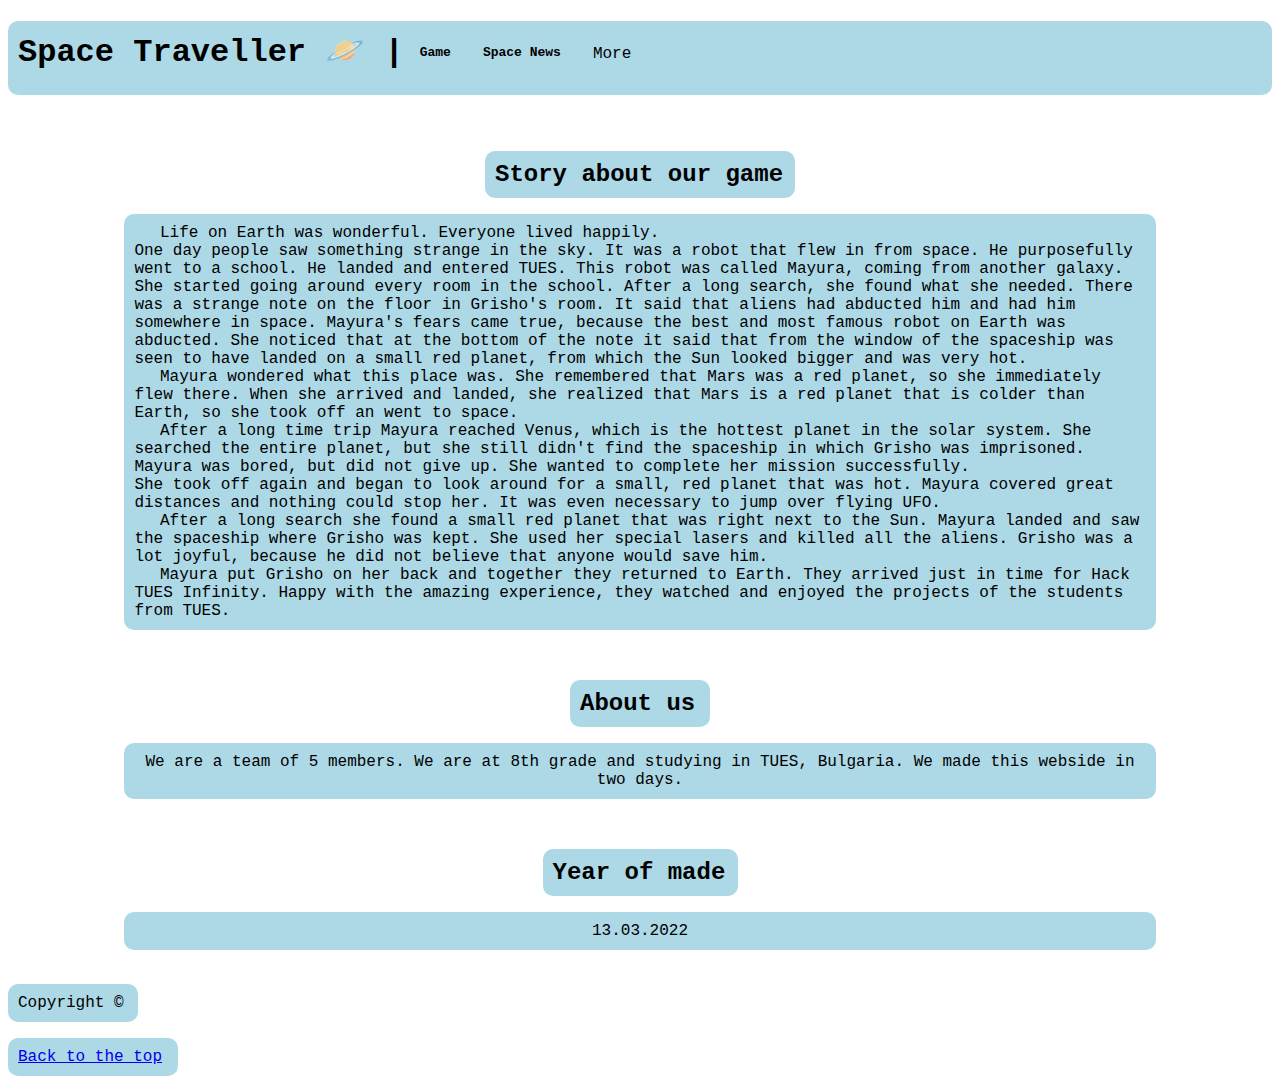
==== Html/index.html @ ed228771 "redaction to the story" ====
<!DOCTYPE html>
<html>
  <head>
    <meta charset="UTF-8" />
    <meta http-equiv="X-UA-Compatible" content="IE=edge" />
    <meta name="viewport" content="width=device-width, initial-scale=1.0" />
    <title>Space Traveller</title>
    <style>
      body {
        background-image: url("../images/background2.jpg");
        background-repeat: no-repeat;
        background-attachment: fixed;
        background-position: center;
        background-size: cover;
      }

      .condent {
        margin-left: 200px;
        padding-left: 20px;
      }

      .navbar {
        overflow: hidden;
        background-color: lightblue;
        font-family: courier;
        font-size: medium;
      }

      .navbar a {
        float: left;
        font-size: 16px;
        color: black;
        text-align: center;
        padding: 14px 16px;
        text-decoration: none;
        font-size: small;
      }

      .dropdown {
        float: left;
        overflow: hidden;
        font-family: courier;
        font-size: medium;
      }

      .dropdown .dropbtn {
        font-size: 16px;
        border: none;
        outline: none;
        color: black;
        padding: 14px 16px;
        background-color: inherit;
        font-family: inherit;
        margin: 0;
        font-family: courier;
      }

      .navbar a:hover,
      .dropdown:hover .dropbtn {
        background-color: white;
      }

      .dropdown-content {
        display: none;
        position: absolute;
        background-color: white;
        min-width: 160px;
        box-shadow: 0px 8px 16px 0px rgba(0, 0, 0, 0.2);
        z-index: 1;
        border-radius: 20px;
      }

      .dropdown-content a {
        float: none;
        color: black;
        padding: 12px 16px;
        text-decoration: none;
        display: block;
        text-align: left;
      }

      .dropdown-content a:hover {
        background-color: #ddd;
        border-radius: 20px;
        font-size: medium;
      }

      .dropdown:hover .dropdown-content {
        display: block;
      }

      .center {
        margin: auto;
        width: 50%;
        border: none;
        padding: 10px;
      }

      img {
        width: 10%;
        border-radius: 10px;
        margin-right: 10px;
      }
    </style>
  </head>
  <body>
    <h1
      style="
        font-family: courier;
        text-align: center;
        background-color: lightblue;
        border-radius: 10px;
        display: flex;
        padding: 10px;
        top: 13px;
        right: 30px;
        padding-bottom: 0px;
      "
    >
      Space Traveller 🪐 |

      <p></p>

      <div class="navbar">
        <a href="game.html">Game</a>
        <a href="https://spacenews.com/" target="_blank">Space News</a>
        <div class="dropdown">
          <button class="dropbtn">
            More
            <i class="fa fa-caret-down"></i>
          </button>
          <div class="dropdown-content">
            <a href="mailto:kaloanas07@gmail.com">Text us</a>
            <a href="/Html/links.html">Planets</a>
            <a href="#section-About us">About us</a>
            <a href="#section-Year of made">Year of made</a>
          </div>
        </div>
      </div>
    </h1>
    <p><br /></p>
    <h2
      id="secttion-Story about our game"
      class="center"
      style="
        background-color: lightblue;
        width: 290px;
        border-radius: 10px;
        padding: 10px;
        font-family: courier;
      "
    >
      Story about our game
    </h2>
    <p></p>
    <p
      class="center"
      style="
        background-color: lightblue;
        width: 80%;
        border-radius: 10px;
        padding: 10px;
        font-family: courier;
      "
    >
      &emsp; Life on Earth was wonderful. Everyone lived happily. <br />
      One day people saw something strange in the sky. It was a robot that flew in from
      space. He purposefully went to a school. He landed and entered TUES. This
      robot was called Mayura, coming from another galaxy. She started going around
      every room in the school. After a long search, she found what she
      needed. There was a strange note on the floor in Grisho's room. It said
      that aliens had abducted him and had him somewhere in space. Mayura's fears
      came true, because the best and most famous robot on Earth was abducted.
      She noticed that at the bottom of the note it said that from the window of
      the spaceship was seen to have landed on a small red planet, from which
      the Sun looked bigger and was very hot. <br />
      &emsp; Mayura wondered what this place was. She remembered that Mars
      was a red planet, so she immediately flew there. When she arrived and
      landed, she realized that Mars is a red planet that is colder than Earth,
      so she took off an went to space. <br />
      &emsp; After a long time trip Mayura reached Venus, which is the hottest
      planet in the solar system. She searched the entire planet, but she still didn't
      find the spaceship in which Grisho was imprisoned. Mayura was bored,
      but did not give up. She wanted to complete her mission successfully.
      <br />
      She took off again and began to look around for a small, red planet that
      was hot. Mayura covered great distances and nothing could stop her. It was
      even necessary to jump over flying UFO. <br />
      &emsp; After a long search she found a small red planet that was right next to
      the Sun. Mayura landed and saw the spaceship where Grisho was kept.
      She used her special lasers and killed all the aliens. Grisho was a lot joyful,
      because he did not believe that anyone would save him. <br />
      &emsp; Mayura put Grisho on her back and together they returned to
      Earth. They arrived just in time for Hack TUES Infinity. Happy with the
      amazing experience, they watched and enjoyed the projects of the students from TUES.
    </p>

    <p><br /></p>

    <h2
      id="section-About us"
      class="center"
      style="
        background-color: lightblue;
        width: 120px;
        border-radius: 10px;
        padding: 10px;
        font-family: courier;
      "
    >
      About us
    </h2>
    <p></p>
    <p
      class="center"
      style="
        background-color: lightblue;
        width: 80%;
        border-radius: 10px;
        padding: 10px;
        font-family: courier;
        text-align: center;
      "
    >
      We are a team of 5 members. We are at 8th grade and studying in TUES,
      Bulgaria. We made this webside in two days.
    </p>

    <p><br /></p>
    <h2
      id="section-Year of made"
      class="center"
      style="
        background-color: lightblue;
        width: 175px;
        border-radius: 10px;
        padding: 10px;
        font-family: courier;
      "
    >
      Year of made
    </h2>
    <p></p>
    <p
      class="center"
      style="
        background-color: lightblue;
        width: 80%;
        border-radius: 10px;
        padding: 10px;
        font-family: courier;
        text-align: center;
      "
    >
      13.03.2022
    </p>

    <br />
    <p
      style="
        font-family: courier;
        text-align: center;
        background-color: lightblue;
        border-radius: 10px;
        display: flex;
        padding: 10px;
        top: 10px;
        right: 30px;
        width: 110px;
      "
    >
      Copyright &copy;
    </p>
    <a
      href="/Html/index.html"
      style="
        font-family: courier;
        text-align: center;
        background-color: lightblue;
        border-radius: 10px;
        display: flex;
        padding: 10px;
        top: 10px;
        right: 30px;
        width: 150px;
      "
      >Back to the top</a
    >
  </body>
</html>
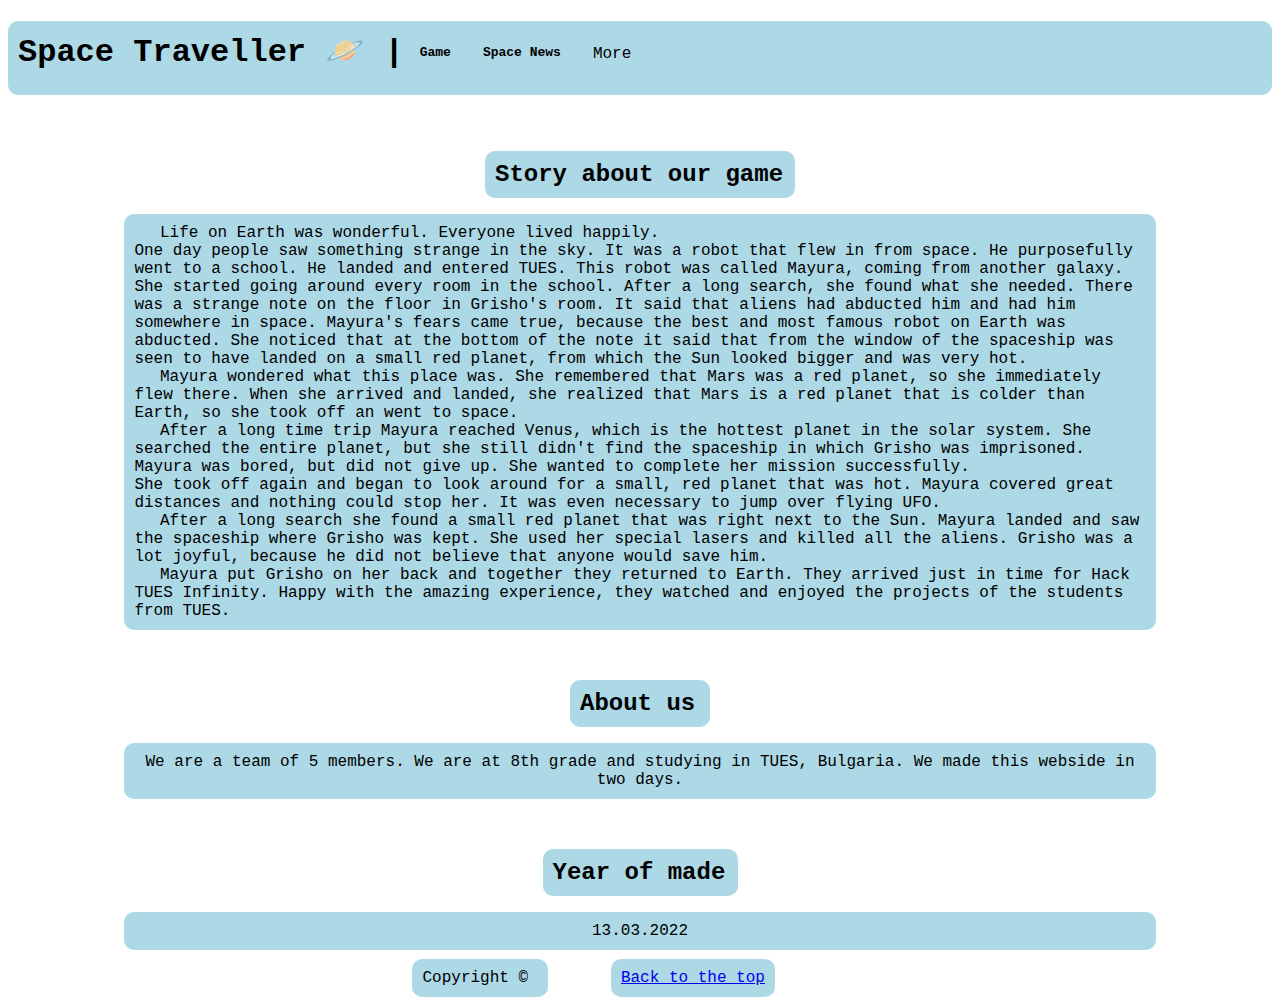
==== commit 7103ee93: "Home page change" ====
--- a/Html/index.html
+++ b/Html/index.html
@@ -262,11 +262,12 @@
         text-align: center;
         background-color: lightblue;
         border-radius: 10px;
-        display: flex;
+        display: inline;
         padding: 10px;
         top: 10px;
         right: 30px;
         width: 110px;
+        margin-left: 32%;
       "
     >
       Copyright &copy;
@@ -278,13 +279,18 @@
         text-align: center;
         background-color: lightblue;
         border-radius: 10px;
-        display: flex;
+        display: inline;
         padding: 10px;
         top: 10px;
         right: 30px;
         width: 150px;
-      "
-      >Back to the top</a
-    >
+        margin-left: 5%;
+        margin-bottom: 4%;
+      "
+    >
+      Back to the top
+    </a>
+    <br />
+    <a href="#"></a>
   </body>
 </html>
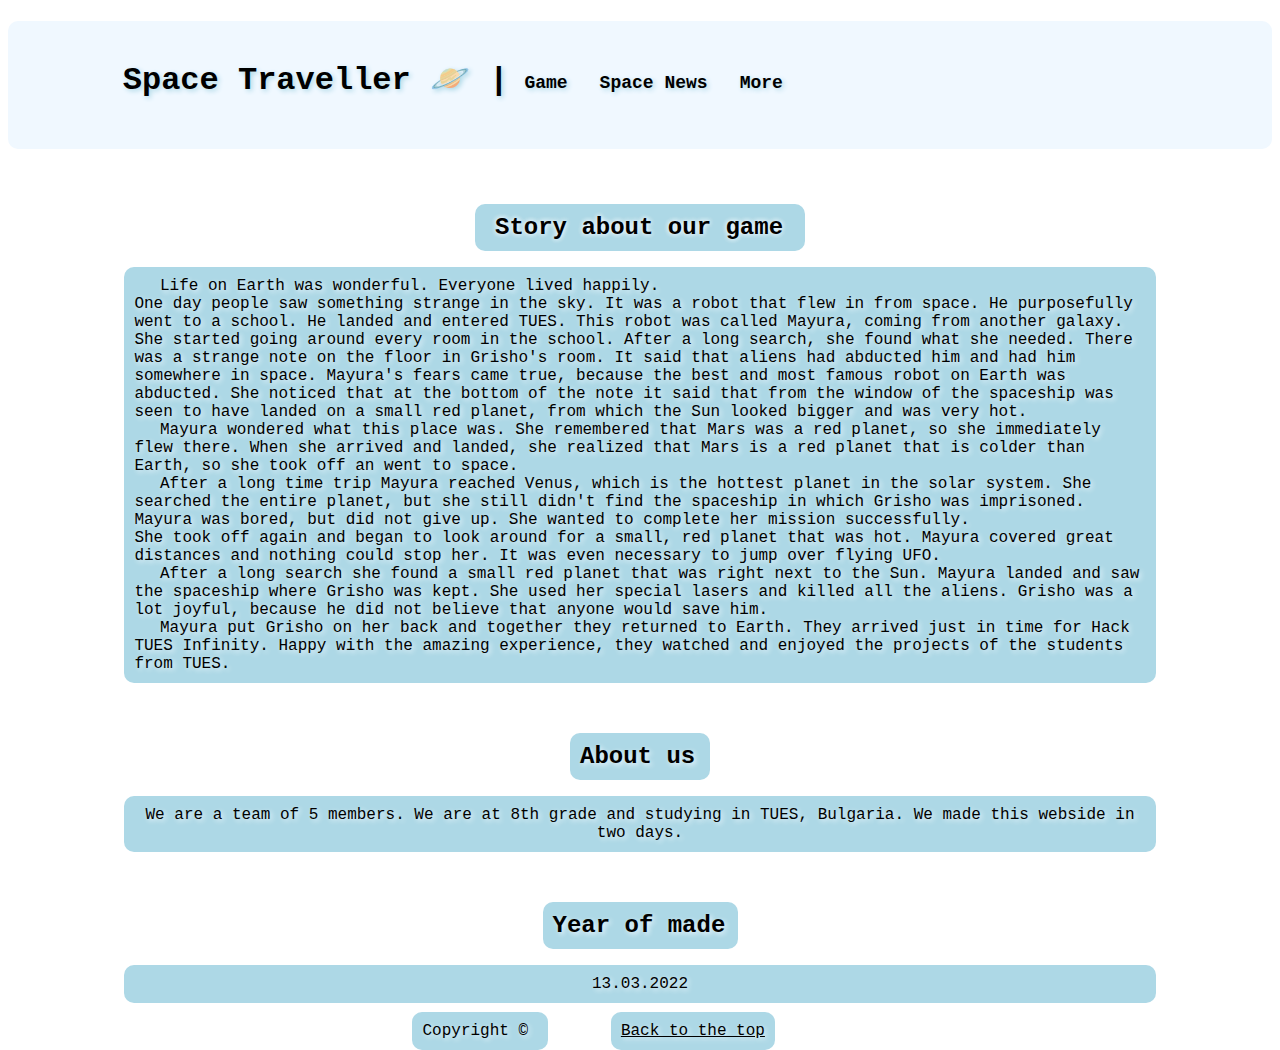
==== commit 7ba3357d: "Home page text change" ====
--- a/Html/index.html
+++ b/Html/index.html
@@ -21,7 +21,7 @@
 
       .navbar {
         overflow: hidden;
-        background-color: lightblue;
+        background-color: aliceblue;
         font-family: courier;
         font-size: medium;
       }
@@ -57,13 +57,14 @@
 
       .navbar a:hover,
       .dropdown:hover .dropbtn {
-        background-color: white;
+        background-color: lightblue;
+        border-radius: 15px;
       }
 
       .dropdown-content {
         display: none;
         position: absolute;
-        background-color: white;
+        background-color: lightblue;
         min-width: 160px;
         box-shadow: 0px 8px 16px 0px rgba(0, 0, 0, 0.2);
         z-index: 1;
@@ -80,7 +81,7 @@
       }
 
       .dropdown-content a:hover {
-        background-color: #ddd;
+        background-color: aliceblue;
         border-radius: 20px;
         font-size: medium;
       }
@@ -108,24 +109,41 @@
       style="
         font-family: courier;
         text-align: center;
-        background-color: lightblue;
+        background-color: aliceblue;
         border-radius: 10px;
         display: flex;
-        padding: 10px;
+        text-shadow: 2px 2px 5px lightblue;
         top: 13px;
         right: 30px;
-        padding-bottom: 0px;
-      "
-    >
+        padding: 3%;
+        padding-bottom: 2%;
+      "
+    >
+      <p style="color: aliceblue; font-size: medium; text-shadow: none">
+        nnnnnnnn
+      </p>
       Space Traveller 🪐 |
 
       <p></p>
 
       <div class="navbar">
-        <a href="game.html">Game</a>
-        <a href="https://spacenews.com/" target="_blank">Space News</a>
+        <a href="game.html" style="font-size: large">Game</a>
+        <a
+          href="https://spacenews.com/"
+          target="_blank"
+          style="font-size: large"
+          >Space News</a
+        >
         <div class="dropdown">
-          <button class="dropbtn">
+          <button
+            class="dropbtn"
+            style="
+              font-size: large;
+              font-weight: bold;
+              margin-bottom: 5px;
+              text-shadow: 2px 2px 5px lightblue;
+            "
+          >
             More
             <i class="fa fa-caret-down"></i>
           </button>
@@ -147,7 +165,11 @@
         width: 290px;
         border-radius: 10px;
         padding: 10px;
-        font-family: courier;
+        padding-left: 20px;
+        padding-right: 20px;
+        font-family: courier;
+        color: black;
+        text-shadow: 0px 0px 5px aliceblue, 0px 0px 5px aliceblue;
       "
     >
       Story about our game
@@ -161,38 +183,42 @@
         border-radius: 10px;
         padding: 10px;
         font-family: courier;
+        color: black;
+        text-shadow: 2px 2px 5px aliceblue;
       "
     >
       &emsp; Life on Earth was wonderful. Everyone lived happily. <br />
-      One day people saw something strange in the sky. It was a robot that flew in from
-      space. He purposefully went to a school. He landed and entered TUES. This
-      robot was called Mayura, coming from another galaxy. She started going around
-      every room in the school. After a long search, she found what she
-      needed. There was a strange note on the floor in Grisho's room. It said
-      that aliens had abducted him and had him somewhere in space. Mayura's fears
-      came true, because the best and most famous robot on Earth was abducted.
-      She noticed that at the bottom of the note it said that from the window of
-      the spaceship was seen to have landed on a small red planet, from which
-      the Sun looked bigger and was very hot. <br />
-      &emsp; Mayura wondered what this place was. She remembered that Mars
-      was a red planet, so she immediately flew there. When she arrived and
-      landed, she realized that Mars is a red planet that is colder than Earth,
-      so she took off an went to space. <br />
+      One day people saw something strange in the sky. It was a robot that flew
+      in from space. He purposefully went to a school. He landed and entered
+      TUES. This robot was called Mayura, coming from another galaxy. She
+      started going around every room in the school. After a long search, she
+      found what she needed. There was a strange note on the floor in Grisho's
+      room. It said that aliens had abducted him and had him somewhere in space.
+      Mayura's fears came true, because the best and most famous robot on Earth
+      was abducted. She noticed that at the bottom of the note it said that from
+      the window of the spaceship was seen to have landed on a small red planet,
+      from which the Sun looked bigger and was very hot. <br />
+      &emsp; Mayura wondered what this place was. She remembered that Mars was a
+      red planet, so she immediately flew there. When she arrived and landed,
+      she realized that Mars is a red planet that is colder than Earth, so she
+      took off an went to space. <br />
       &emsp; After a long time trip Mayura reached Venus, which is the hottest
-      planet in the solar system. She searched the entire planet, but she still didn't
-      find the spaceship in which Grisho was imprisoned. Mayura was bored,
-      but did not give up. She wanted to complete her mission successfully.
+      planet in the solar system. She searched the entire planet, but she still
+      didn't find the spaceship in which Grisho was imprisoned. Mayura was
+      bored, but did not give up. She wanted to complete her mission
+      successfully.
       <br />
       She took off again and began to look around for a small, red planet that
       was hot. Mayura covered great distances and nothing could stop her. It was
       even necessary to jump over flying UFO. <br />
-      &emsp; After a long search she found a small red planet that was right next to
-      the Sun. Mayura landed and saw the spaceship where Grisho was kept.
-      She used her special lasers and killed all the aliens. Grisho was a lot joyful,
-      because he did not believe that anyone would save him. <br />
-      &emsp; Mayura put Grisho on her back and together they returned to
-      Earth. They arrived just in time for Hack TUES Infinity. Happy with the
-      amazing experience, they watched and enjoyed the projects of the students from TUES.
+      &emsp; After a long search she found a small red planet that was right
+      next to the Sun. Mayura landed and saw the spaceship where Grisho was
+      kept. She used her special lasers and killed all the aliens. Grisho was a
+      lot joyful, because he did not believe that anyone would save him. <br />
+      &emsp; Mayura put Grisho on her back and together they returned to Earth.
+      They arrived just in time for Hack TUES Infinity. Happy with the amazing
+      experience, they watched and enjoyed the projects of the students from
+      TUES.
     </p>
 
     <p><br /></p>
@@ -206,6 +232,7 @@
         border-radius: 10px;
         padding: 10px;
         font-family: courier;
+        text-shadow: 2px 2px 5px aliceblue;
       "
     >
       About us
@@ -220,6 +247,7 @@
         padding: 10px;
         font-family: courier;
         text-align: center;
+        text-shadow: 2px 2px 5px aliceblue;
       "
     >
       We are a team of 5 members. We are at 8th grade and studying in TUES,
@@ -236,6 +264,7 @@
         border-radius: 10px;
         padding: 10px;
         font-family: courier;
+        text-shadow: 2px 2px 5px aliceblue;
       "
     >
       Year of made
@@ -250,6 +279,7 @@
         padding: 10px;
         font-family: courier;
         text-align: center;
+        text-shadow: 2px 2px 5px aliceblue;
       "
     >
       13.03.2022
@@ -268,6 +298,7 @@
         right: 30px;
         width: 110px;
         margin-left: 32%;
+        text-shadow: 2px 2px 5px aliceblue;
       "
     >
       Copyright &copy;
@@ -286,11 +317,14 @@
         width: 150px;
         margin-left: 5%;
         margin-bottom: 4%;
+        text-shadow: 2px 2px 5px aliceblue;
+        color: black;
       "
     >
       Back to the top
     </a>
     <br />
     <a href="#"></a>
+    <a href="#"></a>
   </body>
 </html>
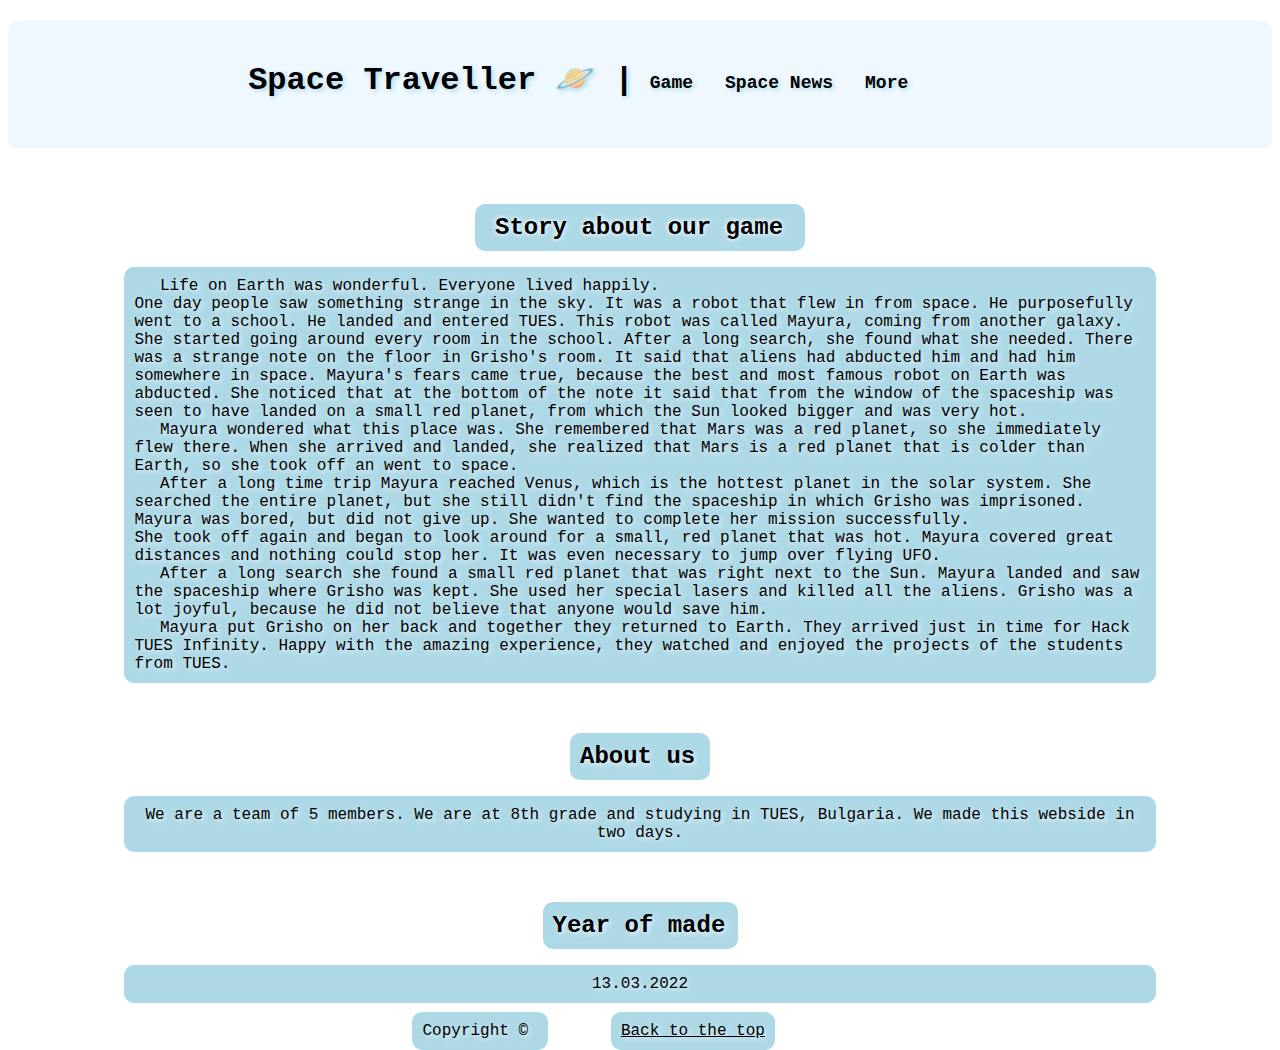
==== commit 474f3afd: "Text style" ====
--- a/Html/index.html
+++ b/Html/index.html
@@ -114,14 +114,12 @@
         display: flex;
         text-shadow: 2px 2px 5px lightblue;
         top: 13px;
-        right: 30px;
         padding: 3%;
         padding-bottom: 2%;
-      "
-    >
-      <p style="color: aliceblue; font-size: medium; text-shadow: none">
-        nnnnnnnn
-      </p>
+        padding-left: 19%;
+        padding-right: 19%;
+      "
+    >
       Space Traveller 🪐 |
 
       <p></p>
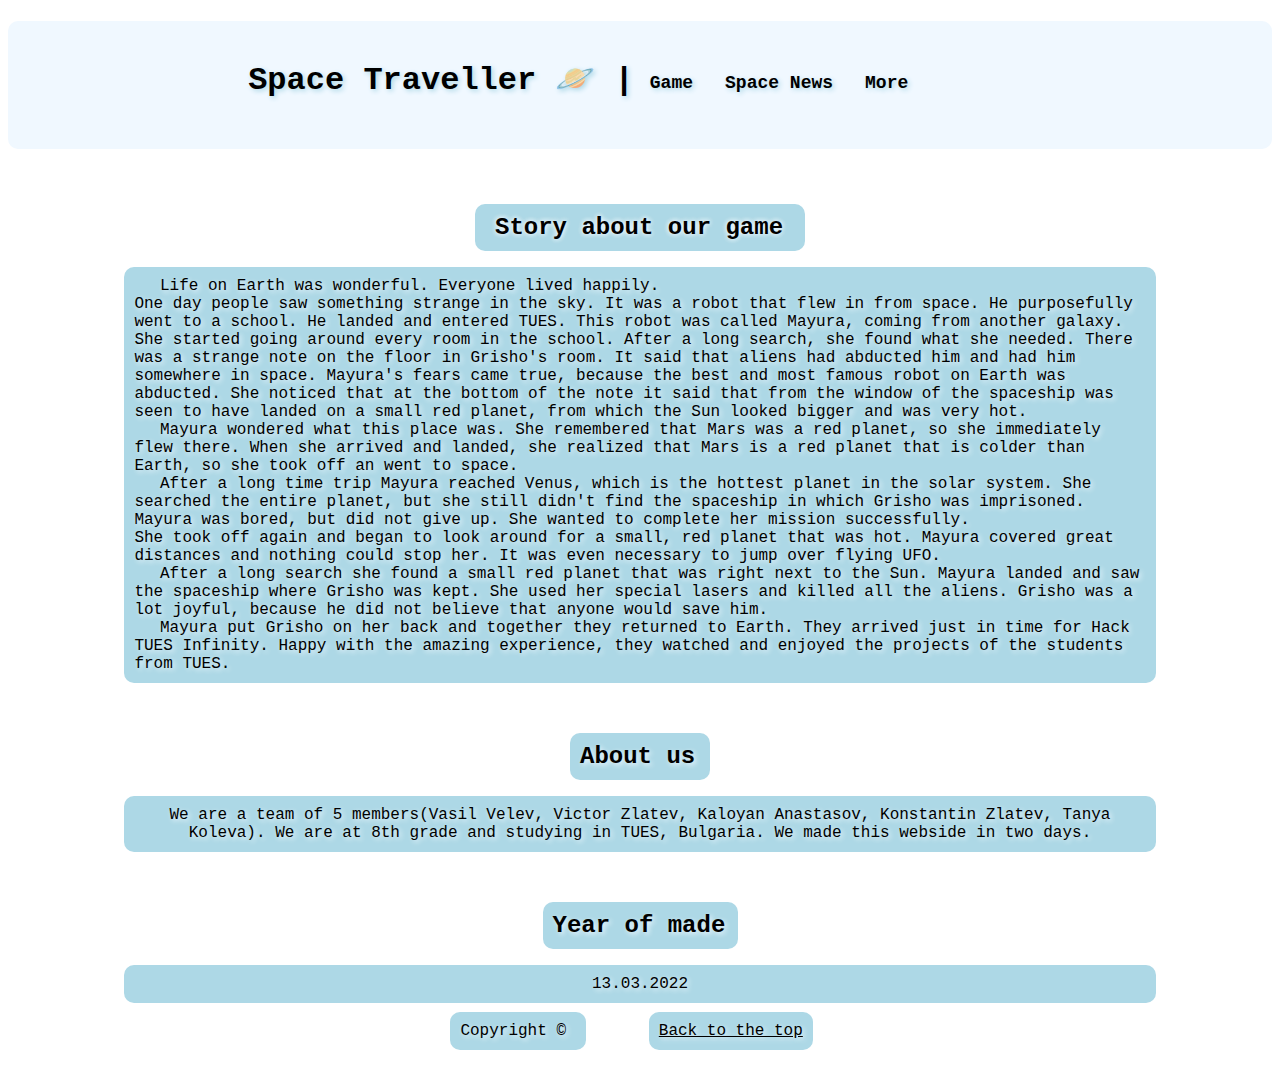
==== commit 22067ee6: "Add text in "About us"" ====
--- a/Html/index.html
+++ b/Html/index.html
@@ -248,8 +248,9 @@
         text-shadow: 2px 2px 5px aliceblue;
       "
     >
-      We are a team of 5 members. We are at 8th grade and studying in TUES,
-      Bulgaria. We made this webside in two days.
+      We are a team of 5 members(Vasil Velev, Victor Zlatev, Kaloyan Anastasov,
+      Konstantin Zlatev, Tanya Koleva). We are at 8th grade and studying in
+      TUES, Bulgaria. We made this webside in two days.
     </p>
 
     <p><br /></p>
@@ -295,7 +296,7 @@
         top: 10px;
         right: 30px;
         width: 110px;
-        margin-left: 32%;
+        margin-left: 35%;
         text-shadow: 2px 2px 5px aliceblue;
       "
     >
@@ -321,8 +322,8 @@
     >
       Back to the top
     </a>
-    <br />
-    <a href="#"></a>
+    <p><br /></p>
+
     <a href="#"></a>
   </body>
 </html>
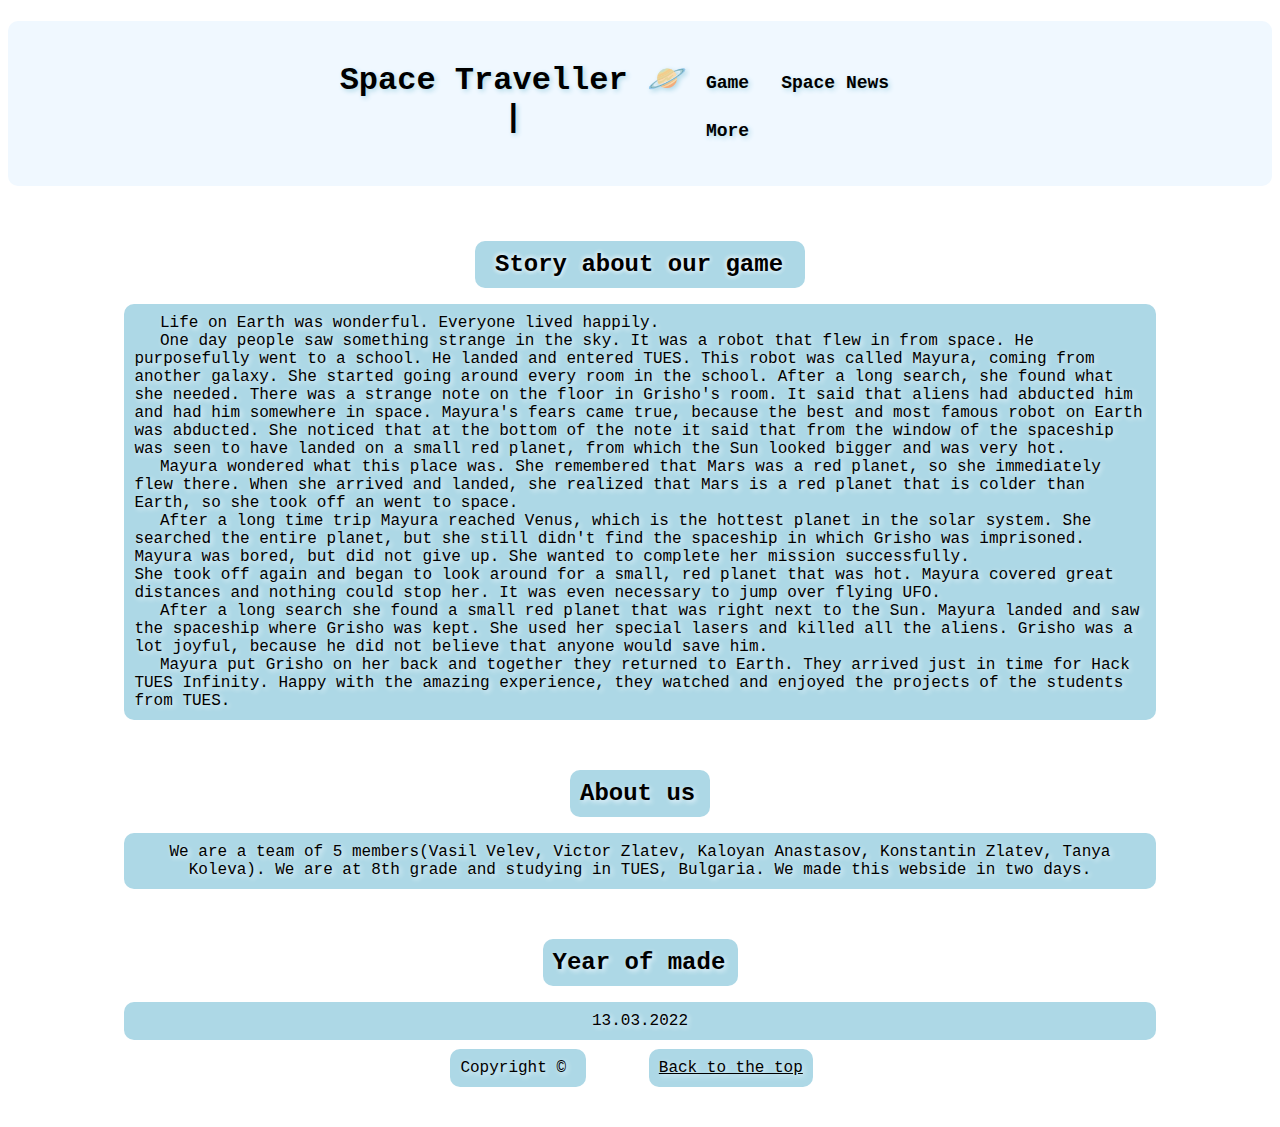
==== commit fdb10fbb: "Center everything" ====
--- a/Html/index.html
+++ b/Html/index.html
@@ -116,8 +116,8 @@
         top: 13px;
         padding: 3%;
         padding-bottom: 2%;
-        padding-left: 19%;
-        padding-right: 19%;
+        padding-left: 26%;
+        padding-right: 25%;
       "
     >
       Space Traveller 🪐 |
@@ -186,16 +186,16 @@
       "
     >
       &emsp; Life on Earth was wonderful. Everyone lived happily. <br />
-      One day people saw something strange in the sky. It was a robot that flew
-      in from space. He purposefully went to a school. He landed and entered
-      TUES. This robot was called Mayura, coming from another galaxy. She
-      started going around every room in the school. After a long search, she
-      found what she needed. There was a strange note on the floor in Grisho's
-      room. It said that aliens had abducted him and had him somewhere in space.
-      Mayura's fears came true, because the best and most famous robot on Earth
-      was abducted. She noticed that at the bottom of the note it said that from
-      the window of the spaceship was seen to have landed on a small red planet,
-      from which the Sun looked bigger and was very hot. <br />
+      &emsp; One day people saw something strange in the sky. It was a robot
+      that flew in from space. He purposefully went to a school. He landed and
+      entered TUES. This robot was called Mayura, coming from another galaxy.
+      She started going around every room in the school. After a long search,
+      she found what she needed. There was a strange note on the floor in
+      Grisho's room. It said that aliens had abducted him and had him somewhere
+      in space. Mayura's fears came true, because the best and most famous robot
+      on Earth was abducted. She noticed that at the bottom of the note it said
+      that from the window of the spaceship was seen to have landed on a small
+      red planet, from which the Sun looked bigger and was very hot. <br />
       &emsp; Mayura wondered what this place was. She remembered that Mars was a
       red planet, so she immediately flew there. When she arrived and landed,
       she realized that Mars is a red planet that is colder than Earth, so she
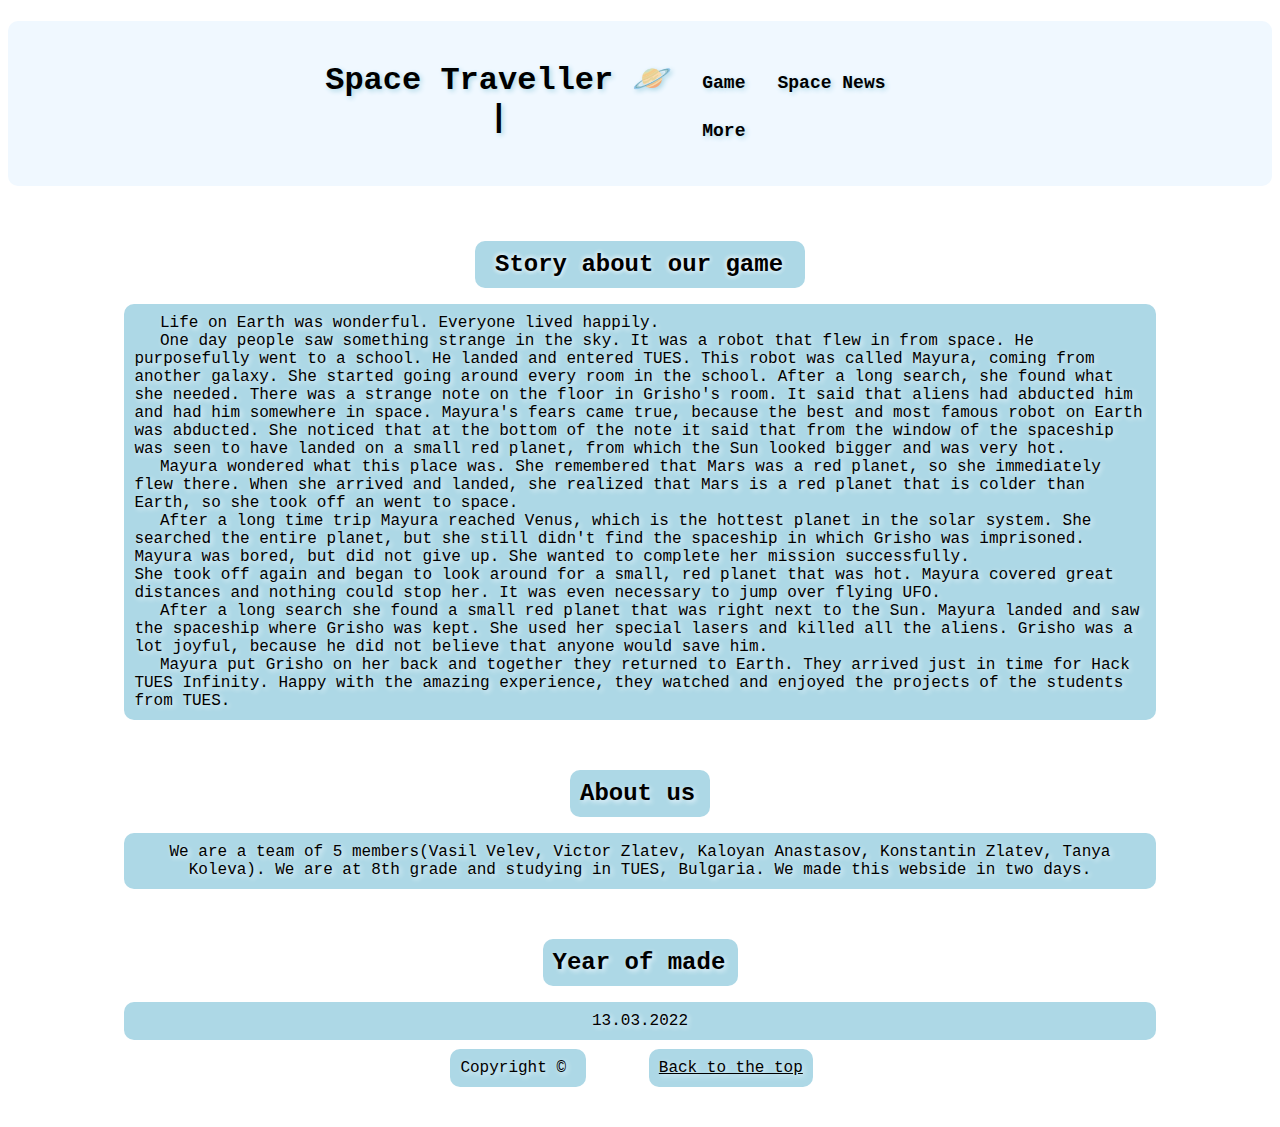
==== commit e1246881: "Center the text" ====
--- a/Html/index.html
+++ b/Html/index.html
@@ -116,8 +116,8 @@
         top: 13px;
         padding: 3%;
         padding-bottom: 2%;
-        padding-left: 26%;
-        padding-right: 25%;
+        padding-left: 24%;
+        padding-right: 24%;
       "
     >
       Space Traveller 🪐 |
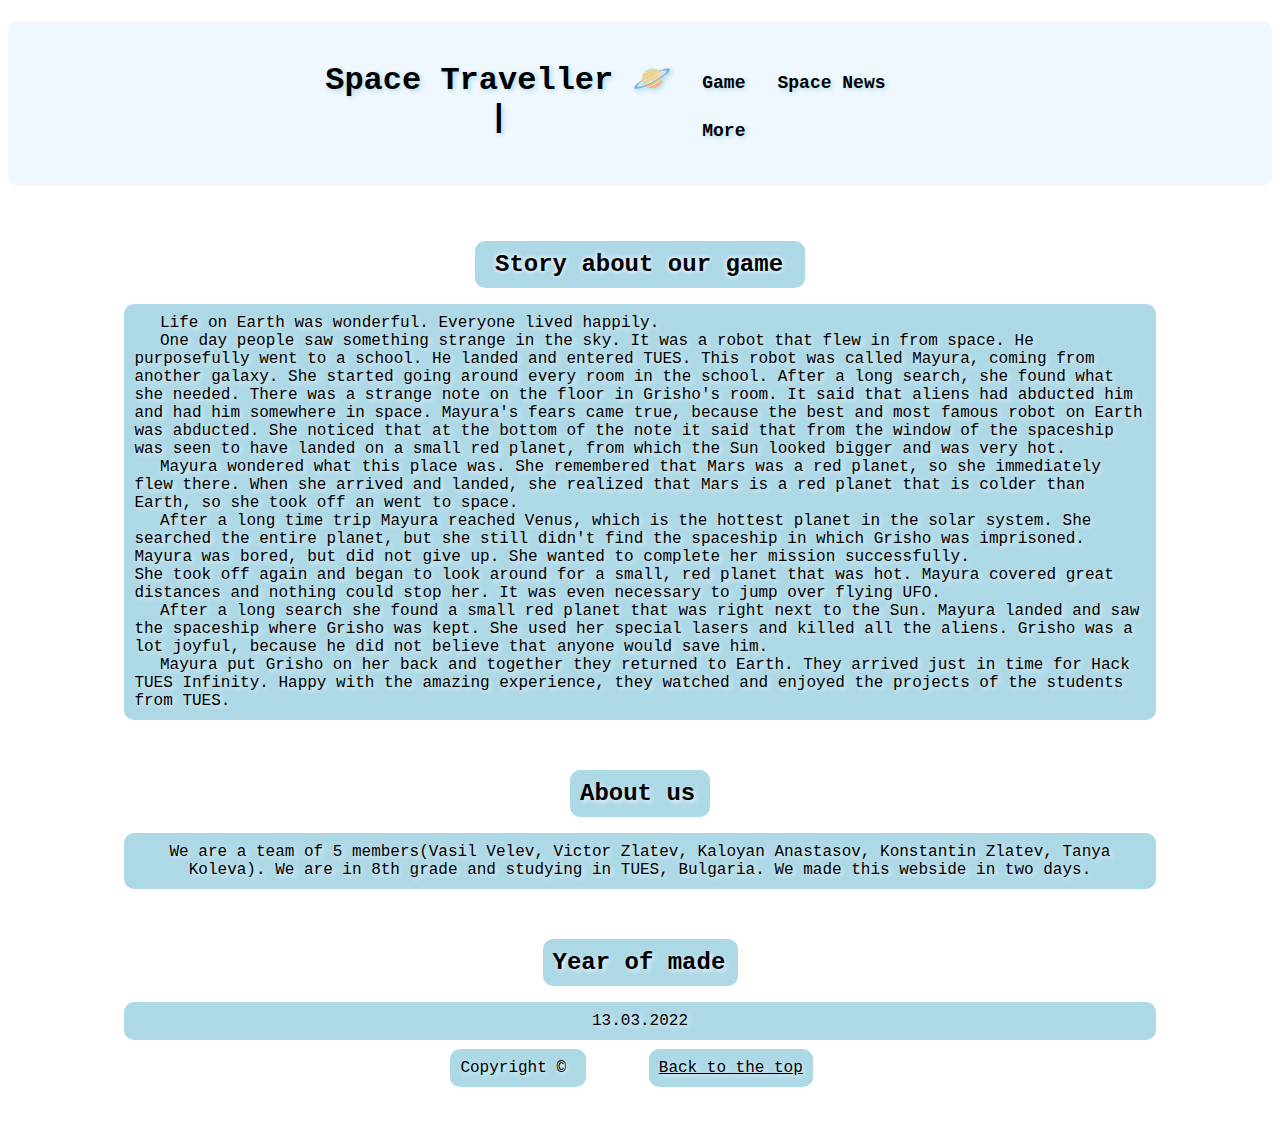
==== commit 02118a59: "Last" ====
--- a/Html/index.html
+++ b/Html/index.html
@@ -249,7 +249,7 @@
       "
     >
       We are a team of 5 members(Vasil Velev, Victor Zlatev, Kaloyan Anastasov,
-      Konstantin Zlatev, Tanya Koleva). We are at 8th grade and studying in
+      Konstantin Zlatev, Tanya Koleva). We are in 8th grade and studying in
       TUES, Bulgaria. We made this webside in two days.
     </p>
 
